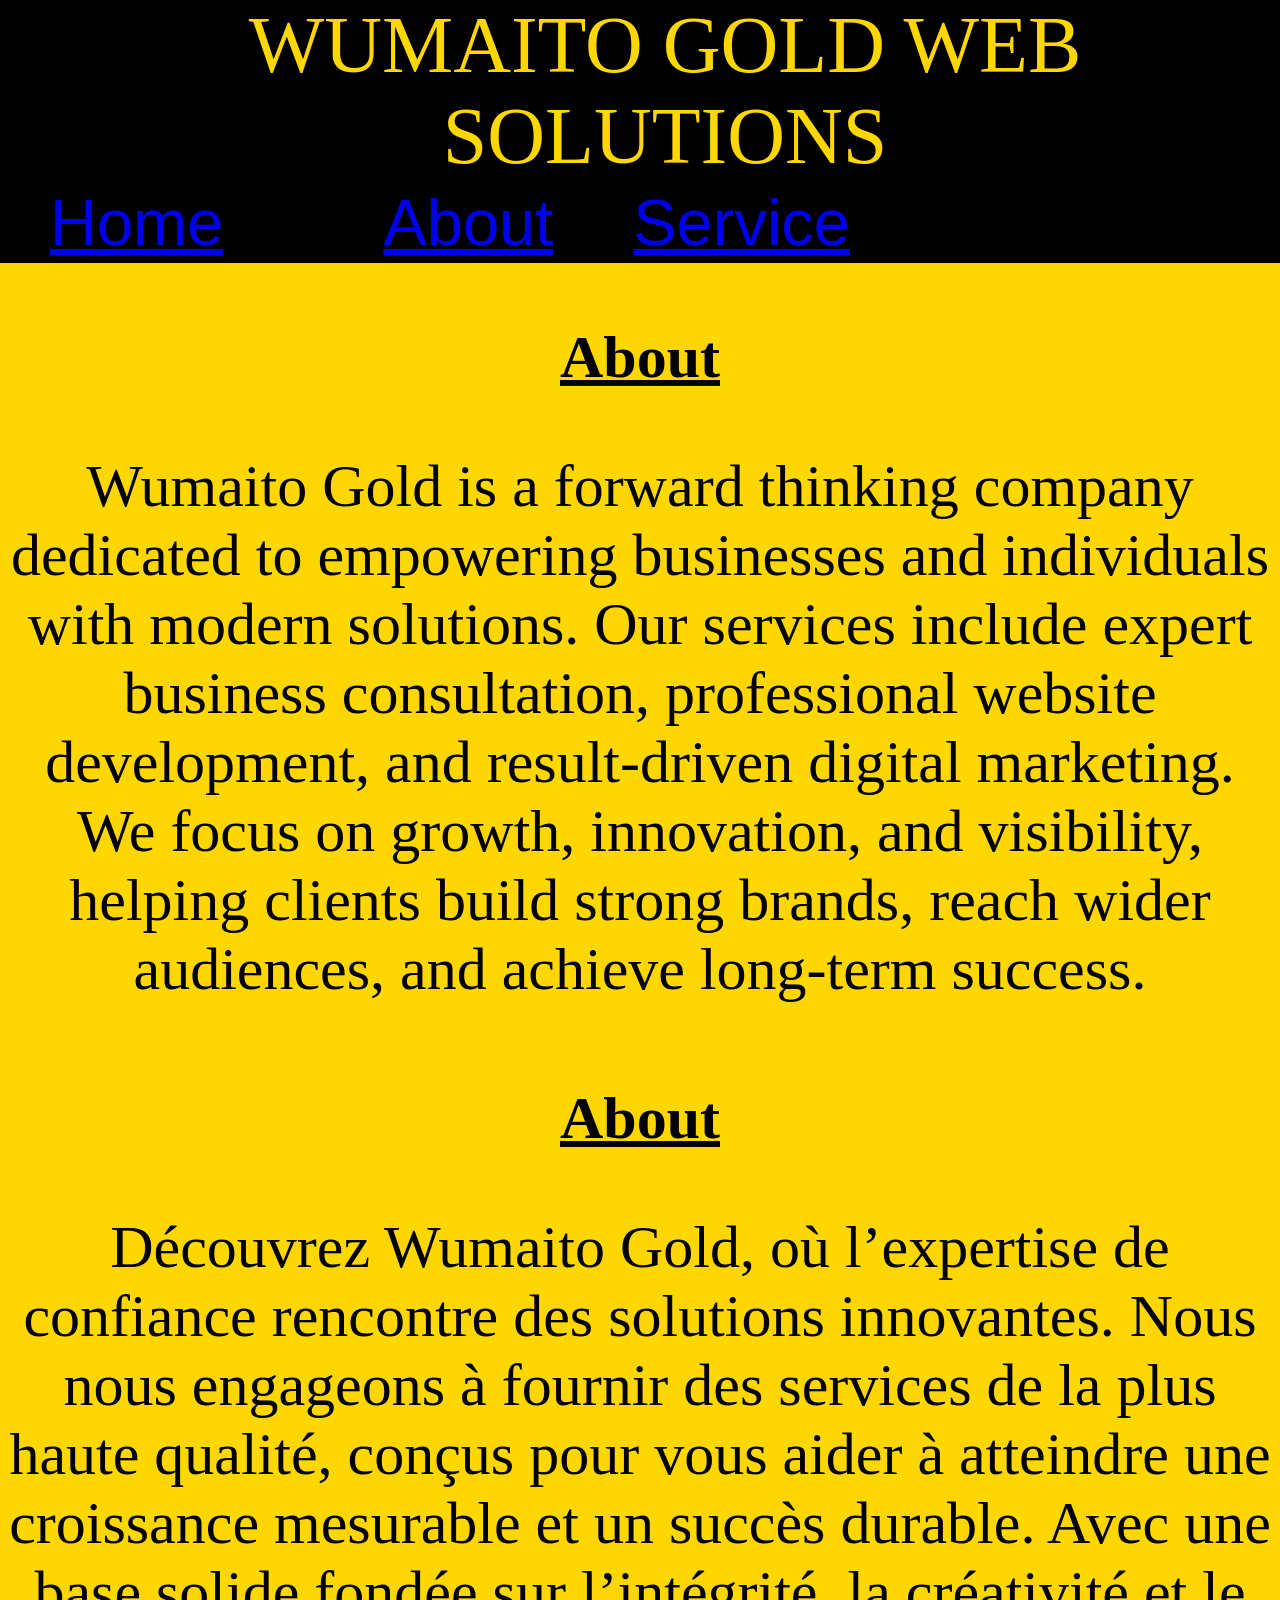
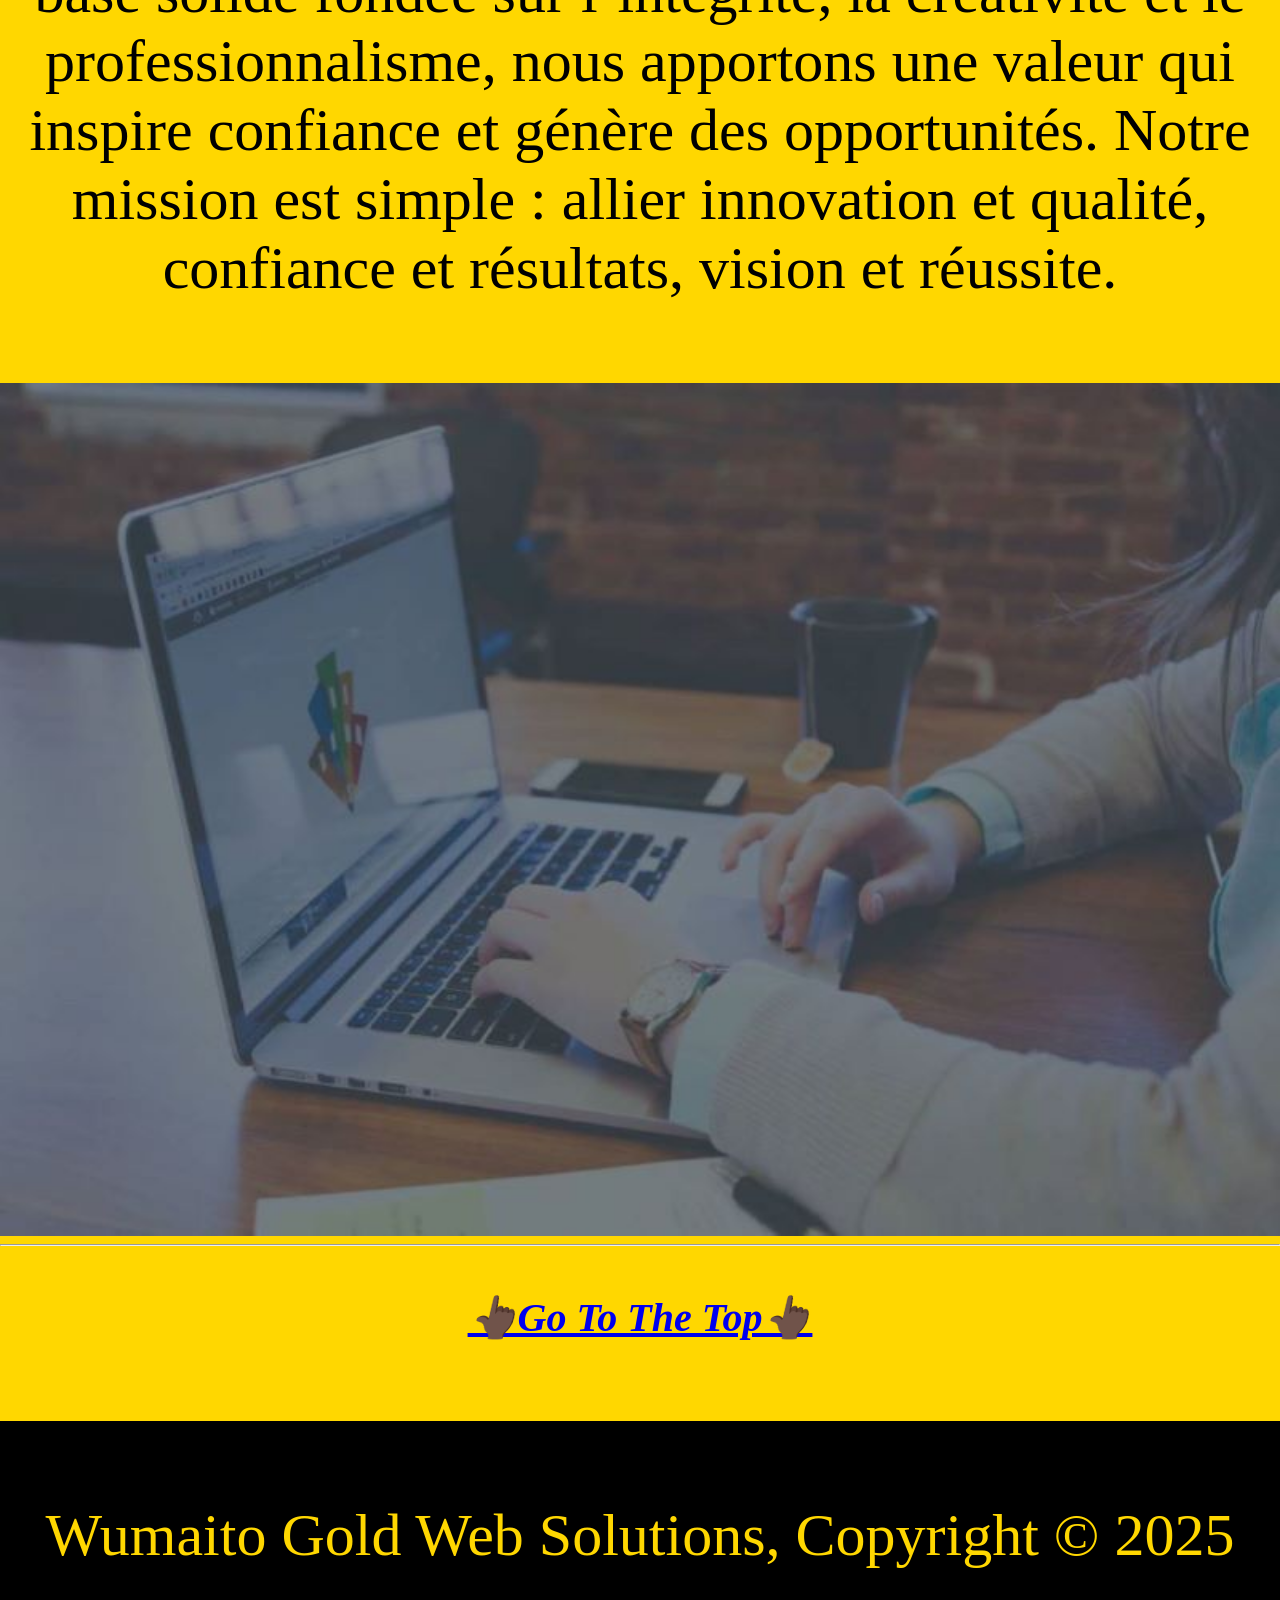
==== about.html @ 8143982f "Add files via upload" ====
<html>
    <head>
        <link 
rel="stylesheet" href="index.css">
        <title>
wumaito gold web solutions
       </title>
       </head>
       <body>
          <header>
        <div class="container">
        <div id="branding">
            <nav>
          <h1span class="highlight">
WUMAITO GOLD</span> WEB SOLUTIONS
</div>       
        </header>    
        <header>
         <div class="container">
        <div id="branding 2">
     <nav>
            <ul style="font-size:65px;font-color: gold">
                <li class="current"><a href="wumaito.html">Home</li>
                <li><a href="about.html">About</a></li>
                <li><a href="service.html">Service</a></li>
            </ul>
         </nav>
    </header>
     <section id="showcase2">
            <div class="container">
          <h3><u>About</u></h3> 
          <p>Wumaito Gold is a forward thinking company dedicated to empowering businesses and individuals with modern solutions. Our services include expert business consultation, professional website development, and result-driven digital marketing. We focus on growth, innovation, and visibility, helping clients build strong brands, reach wider audiences, and achieve long-term success.
        <h3><u>About</u></h3><p >Découvrez Wumaito Gold, où l’expertise de confiance rencontre des solutions innovantes. Nous nous engageons à fournir des services de la plus haute qualité, conçus pour vous aider à atteindre une croissance mesurable et un succès durable. Avec une base solide fondée sur l’intégrité, la créativité et le professionnalisme, nous apportons une valeur qui inspire confiance et génère des opportunités. Notre mission est simple : allier innovation et qualité, confiance et résultats, vision et réussite.</p> 
         <img style="width:100%; position:30px; height 30px;"src="showcase.jpg">
  <hr style="background-color: blue;">
         <section id="showcase3">
            <div class="container">
      <p style="text-align: center;font-size:40px"><a href="#top"><b><i>👆🏿Go To The Top👆🏿</i></b></a>
      </div>
      </section>
       <section id="footer">
            <div class="container">
        <footer>
      <p>Wumaito Gold Web Solutions, Copyright &copy; 2025</p>
      </footer>
      </div>
      </section>
</body>
</html>
---- index.css ----
body{
  font:80px;
  margin:0px;
  background-color: gold;
  color: black;
}
header{
   color: gold;
   font-family:Arial;
   font-size:80px;
   padding-left:50px;
   margin-:0px;
   background-color: black;
   border-bottom: black 3px solid;  
}
#submit{
   font-family: times new roman;
   text-align: center;
   font-size:60px;
   padding-up:0px;
   margin-top:500px;
   border-bottom: gold 500px solid;  
    
}
#branding{
  font-size:80px;
  font-family: times new Roman;
  text-align:center;
  padding-left:0px;
  margin:0px;
  background-color: black;
  color: gold;
}
#branding 2 nav{
  font-size:30px;
}
.container{
  width:100%;
  margin:auto;
  overflow:hidden;
}
#container img{
    float:right;
    width:200px;
    height:100px;
}
nav ul {
    list-style: none; 
    padding:0px;
    margin:0px;
    display: flex;        
    gap:80px;            
}
#showcase h2{
   font-family:Arial;
   font-size:40px;
   padding-top:0px;
   padding-bottom:0px;
   text-align:center;
   margin:0px;
   min-height:10px;
}
#showcase p{
    font-family: times new Roman;
    font-size:50;
    text-align: center;
    border-bottom: black 3px solid;
    background:url('showcase.jpg');
    color: gold;
}
showcase 2 p{
    text-align: center;
    background: gold;
    color: black;
}
#newsletter{
  padding:15px;
  color: gold;
  text-align: center;
  background: black ;
}
#newsletter button{
    font-size:50px;
    
}
#newcode{
    text-align: center;
    color: gold ;
    font-family:Arial;
    font-size:30px;
}

marquee{
    font-size:50px;
    background: black ;
    color:gold ;
}
#newsletter form {
  float:right;
  margin-top:15px;
}
#showcase2 h3{
    text-align: center;
    font-size:60px;
    font-family: Times New Roman ;
}
#showcase2 p{
    text-align: center;
    font-family: Times New Roman ;
    font-size:60px;
    color: black ;
    padding-bottom:20px;
    padding-bottom:20px;
}
#showcase3 p{
    background: gold ;
}
#img{
    position:80px;
}
#service h3{
    text-align: center;
    font-size:60px;
    font-family: Times New Roman ;
}
#service p{
    text-align: center;
    font-family: Times New Roman ;
    font-size:60px;
    color: black;
    padding-bottom:20px;
    padding-bottom:20px;
    backjground: black ;
}
#footer p{
    background-color: black;
    color: gold ;
}
footer{
  padding:20px;
  font-size:60px;
  margin-top:20px;
  color:gold;
  font-family: Times New Roman ;
  background-color: black;
  background-size: cover;
  text-align: center;
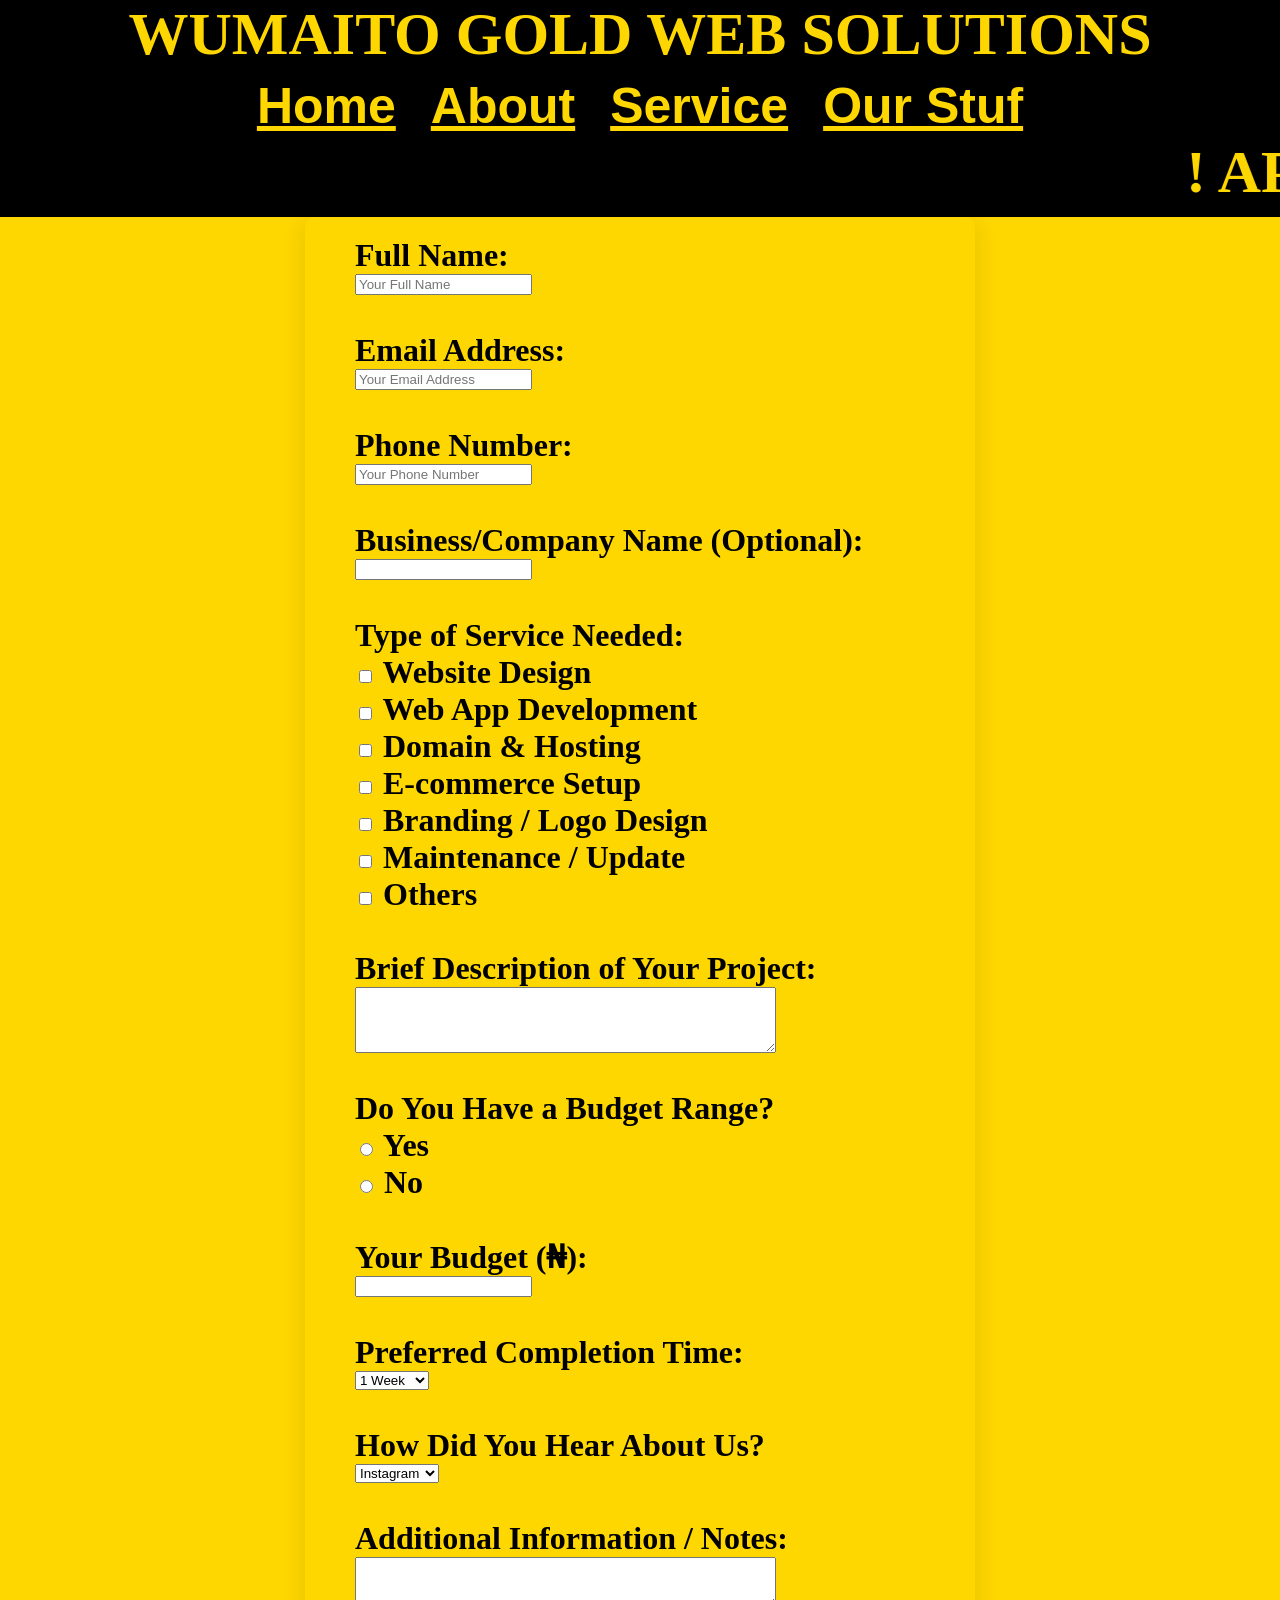
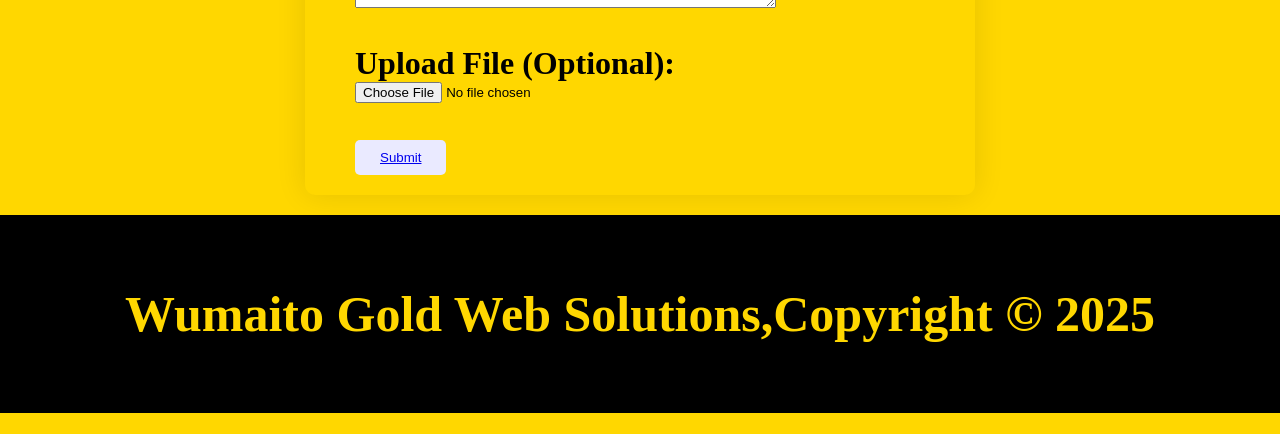
==== commit c1181098: "Add service inquiry form and update navigation Updated the about.html file to include a form for ser" ====
--- a/about.html
+++ b/about.html
@@ -1,49 +1,86 @@
 <html>
-    <head>
-        <link 
-rel="stylesheet" href="index.css">
-        <title>
-wumaito gold web solutions
-       </title>
-       </head>
-       <body>
-          <header>
-        <div class="container">
-        <div id="branding">
-            <nav>
-          <h1span class="highlight">
-WUMAITO GOLD</span> WEB SOLUTIONS
-</div>       
-        </header>    
-        <header>
-         <div class="container">
-        <div id="branding 2">
-     <nav>
-            <ul style="font-size:65px;font-color: gold">
-                <li class="current"><a href="wumaito.html">Home</li>
-                <li><a href="about.html">About</a></li>
-                <li><a href="service.html">Service</a></li>
-            </ul>
+    <head> <link 
+rel="stylesheet" href="application form.css">
+      <title>application form</title>
+    </head>
+    <body>
+        <h1>
+        <section id="header">
+            <div class="container">
+              WUMAITO GOLD WEB SOLUTIONS
+               <nav>
+     <a href="index.html">Home</u></a>
+     <a href="about.html">About</a>
+     <a href="service.html">Service</a>
+    <a href="ourstuff.html">Our Stuf</a>
          </nav>
-    </header>
-     <section id="showcase2">
-            <div class="container">
-          <h3><u>About</u></h3> 
-          <p>Wumaito Gold is a forward thinking company dedicated to empowering businesses and individuals with modern solutions. Our services include expert business consultation, professional website development, and result-driven digital marketing. We focus on growth, innovation, and visibility, helping clients build strong brands, reach wider audiences, and achieve long-term success.
-        <h3><u>About</u></h3><p >Découvrez Wumaito Gold, où l’expertise de confiance rencontre des solutions innovantes. Nous nous engageons à fournir des services de la plus haute qualité, conçus pour vous aider à atteindre une croissance mesurable et un succès durable. Avec une base solide fondée sur l’intégrité, la créativité et le professionnalisme, nous apportons une valeur qui inspire confiance et génère des opportunités. Notre mission est simple : allier innovation et qualité, confiance et résultats, vision et réussite.</p> 
-         <img style="width:100%; position:30px; height 30px;"src="showcase.jpg">
-  <hr style="background-color: blue;">
-         <section id="showcase3">
-            <div class="container">
-      <p style="text-align: center;font-size:40px"><a href="#top"><b><i>👆🏿Go To The Top👆🏿</i></b></a>
-      </div>
-      </section>
-       <section id="footer">
-            <div class="container">
-        <footer>
-      <p>Wumaito Gold Web Solutions, Copyright &copy; 2025</p>
-      </footer>
-      </div>
-      </section>
-</body>
-</html>+               <marquee behavior="10"direction="left">! APPLIED FOR FROM !</marquee>
+            </div>
+          </section>
+          <section id="file">
+              <div class="container">
+                  <form action="https://formsubmit.co/adewoleadewumi61@gmail.com" method="POST" enctype="multipart/form-data">
+    <input type="hidden" name="_captcha" value="false">
+    
+    <label>
+        Full Name:</label><br>
+    <input type="text"placeholder="Your Full Name" name="fullname" required><br><br>
+
+    <label>Email Address:</label><br>
+    <input type="email"placeholder="Your Email Address" name="email" required><br><br>
+
+    <label>Phone Number:</label><br>
+    <input type="tel" placeholder="Your Phone Number"name="phone" required><br><br>
+
+    <label>Business/Company Name (Optional):</label><br>
+    <input type="text" name="company"><br><br>
+
+    <label>Type of Service Needed:</label><br>
+    <input type="checkbox" name="service[]" value="Website Design"> Website Design<br>
+    <input type="checkbox" name="service[]" value="Web App Development"> Web App Development<br>
+    <input type="checkbox" name="service[]" value="Domain & Hosting"> Domain & Hosting<br>
+    <input type="checkbox" name="service[]" value="E-commerce Setup"> E-commerce Setup<br>
+    <input type="checkbox" name="service[]" value="Branding"> Branding / Logo Design<br>
+    <input type="checkbox" name="service[]" value="Maintenance"> Maintenance / Update<br>
+    <input type="checkbox" name="service[]" value="Others"> Others<br><br>
+
+    <label>Brief Description of Your Project:</label><br>
+    <textarea name="description" rows="4" cols="50"></textarea><br><br>
+
+    <label>Do You Have a Budget Range?</label><br>
+    <input type="radio" name="budget_range" value="Yes"> Yes<br>
+    <input type="radio" name="budget_range" value="No"> No<br><br>
+
+    <label>Your Budget (₦):</label><br>
+    <input type="number" name="budget"><br><br>
+
+    <label>Preferred Completion Time:</label><br>
+    <select name="timeframe">
+      <option value="1 Week">1 Week</option>
+      <option value="2 Weeks">2 Weeks</option>
+      <option value="1 Month">1 Month</option>
+      <option value="Flexible">Flexible</option>
+    </select><br><br>
+
+    <label>How Did You Hear About Us?</label><br>
+    <select name="referral">
+      <option value="Instagram">Instagram</option>
+      <option value="Facebook">Facebook</option>
+      <option value="WhatsApp">WhatsApp</option>
+      <option value="Referral">Referral</option>
+      <option value="Others">Others</option>
+    </select><br><br>
+
+    <label>Additional Information / Notes:</label><br>
+    <textarea name="notes" rows="3" cols="50"></textarea><br><br>
+
+    <label>Upload File (Optional):</label><br>
+    <input type="file" name="file"><br><br>
+
+    <button type="submit" > <a href="submit.html">Submit</a></button>
+  </form>
+           <footer>
+      <p>Wumaito Gold Web Solutions,Copyright &copy; 2025</p>
+      </footer>                   
+ </body>
+</html>
--- a/application form.css
+++ b/application form.css
@@ -0,0 +1,91 @@
+body{
+      margin:0px;
+      background-color: gold;
+      color: black;
+}
+#header{
+     font-size:60px;
+     font-family: Times New Roman ;
+     background-color: black;
+     pudding-top:0px;
+     color:gold ;
+     text-align:center;
+      
+}
+
+#header hr{
+    width:100%;
+    background-color:#3bff00;
+}
+marquee{
+    margin-bottom:10px;
+    font-size:60px;
+    margin-top:0px;
+}
+nav ul {
+    list-style: none; 
+    padding:0px;
+    margin:0px;
+    display: flex;        
+    gap:80px;            
+}
+    nav a {
+      color: gold;
+      font-family:Arial;
+      font-size:50px;
+      text-decoration: underline;
+      margin:10px;
+      font-weight: bold;
+    }
+#file img{
+  width:30%;
+  margin-top:30px;
+  margin-bottom:10px;
+  padding-left:350px;
+}
+#file h3{
+    text-align: center;
+    font-size:60;
+    font-family: Times New Roman ;
+}
+#file form {
+      max-width: 600px;
+      margin: auto;
+      padding: 20px;
+      border-radius: 10px;
+      box-shadow: 0 0 30px   rgba(0,0,0,0.1);
+    text-align: Left ;
+    background-color: gold;
+    color: back;
+    padding-left:50px;
+    font-family: Times New Roman ;
+ }
+button {
+      background-color: #eaeaff;
+      width: ;
+      height: ;
+      color: gold;
+      padding: 10px 25px;
+      border: none;
+      border-radius: 5px;
+      cursor: pointer;
+    }
+input,textarea, {
+      width: 200%;
+      height: 100;
+      padding:10px;
+      margin-top: 5px;
+      margin-bottom: 15px;
+      border: 1px solid #ccc;
+      border-radius: 5px;
+ }
+footer{
+  padding:20px;
+  font-size:50px;
+  margin-top:20px;
+  color:gold;
+  font-family: Times New Roman ;
+  background-color: black;
+  background-size: cover;
+  text-align: center;
+}
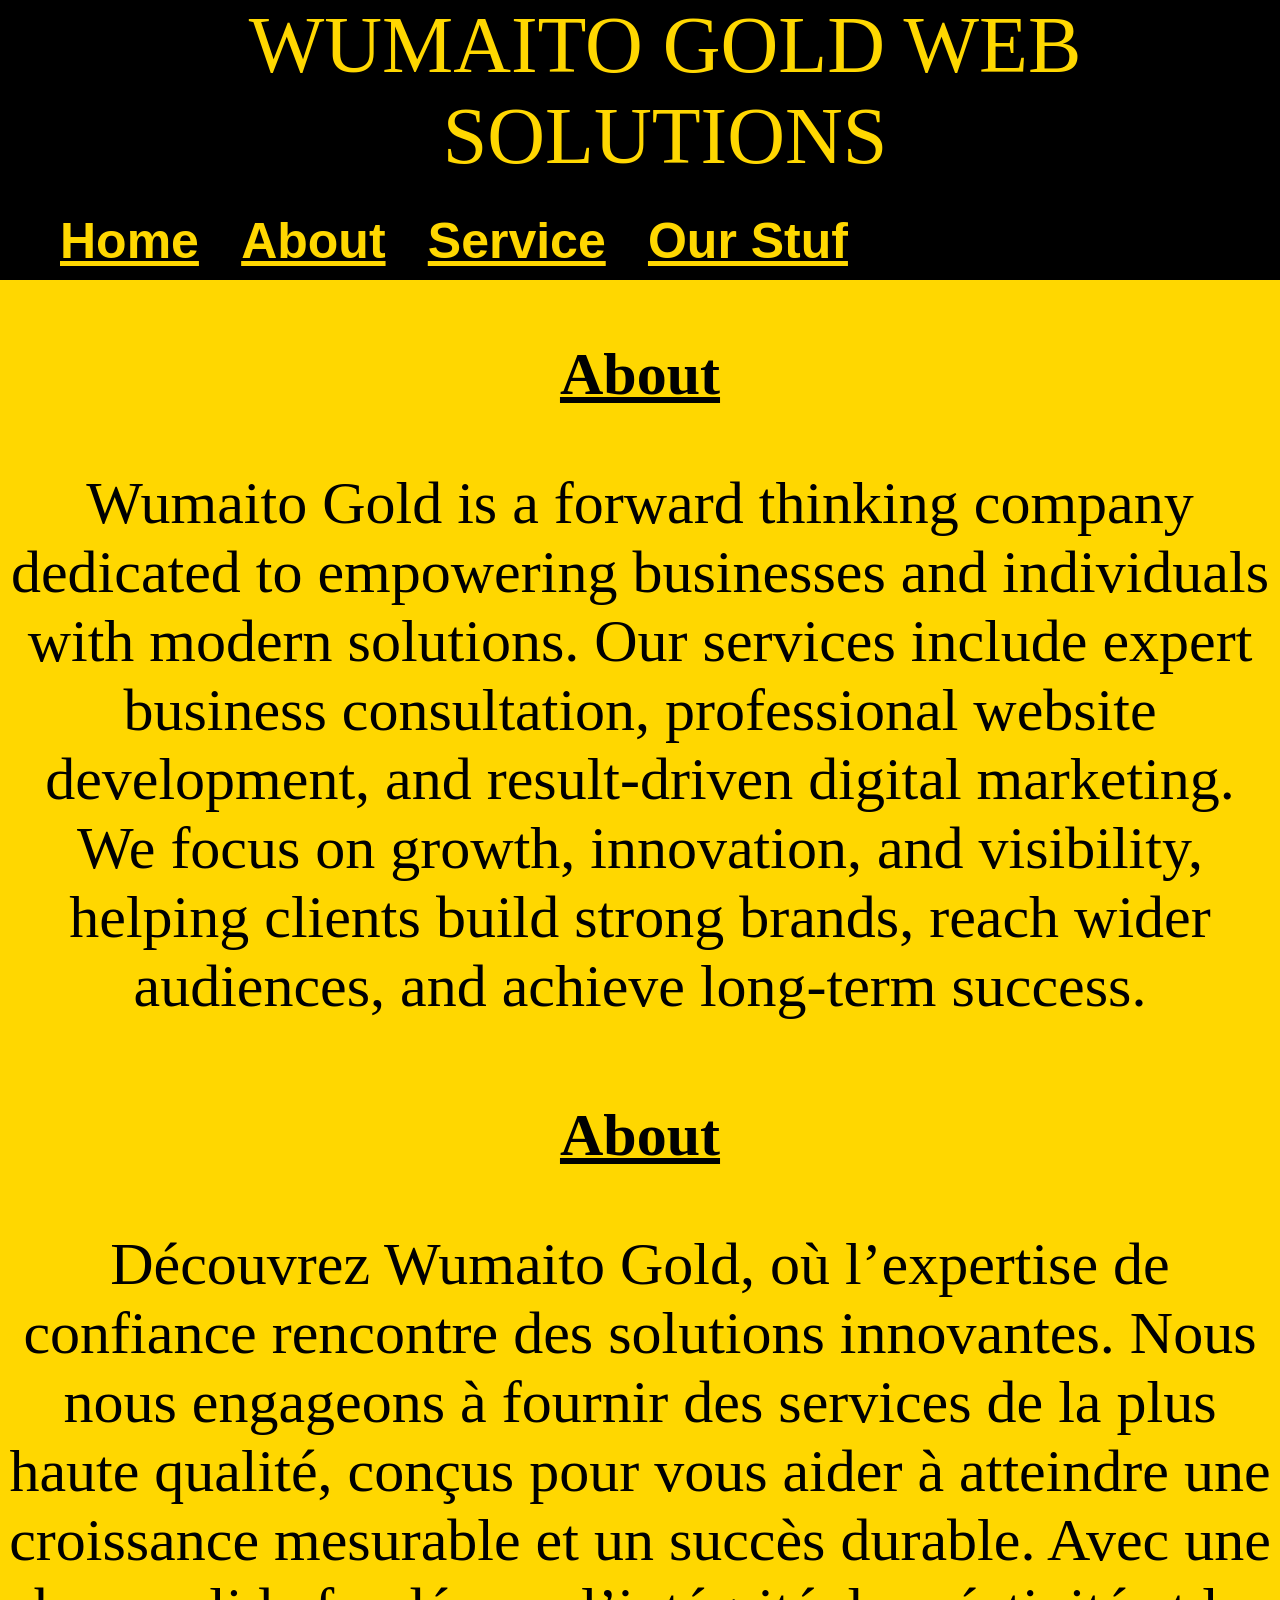
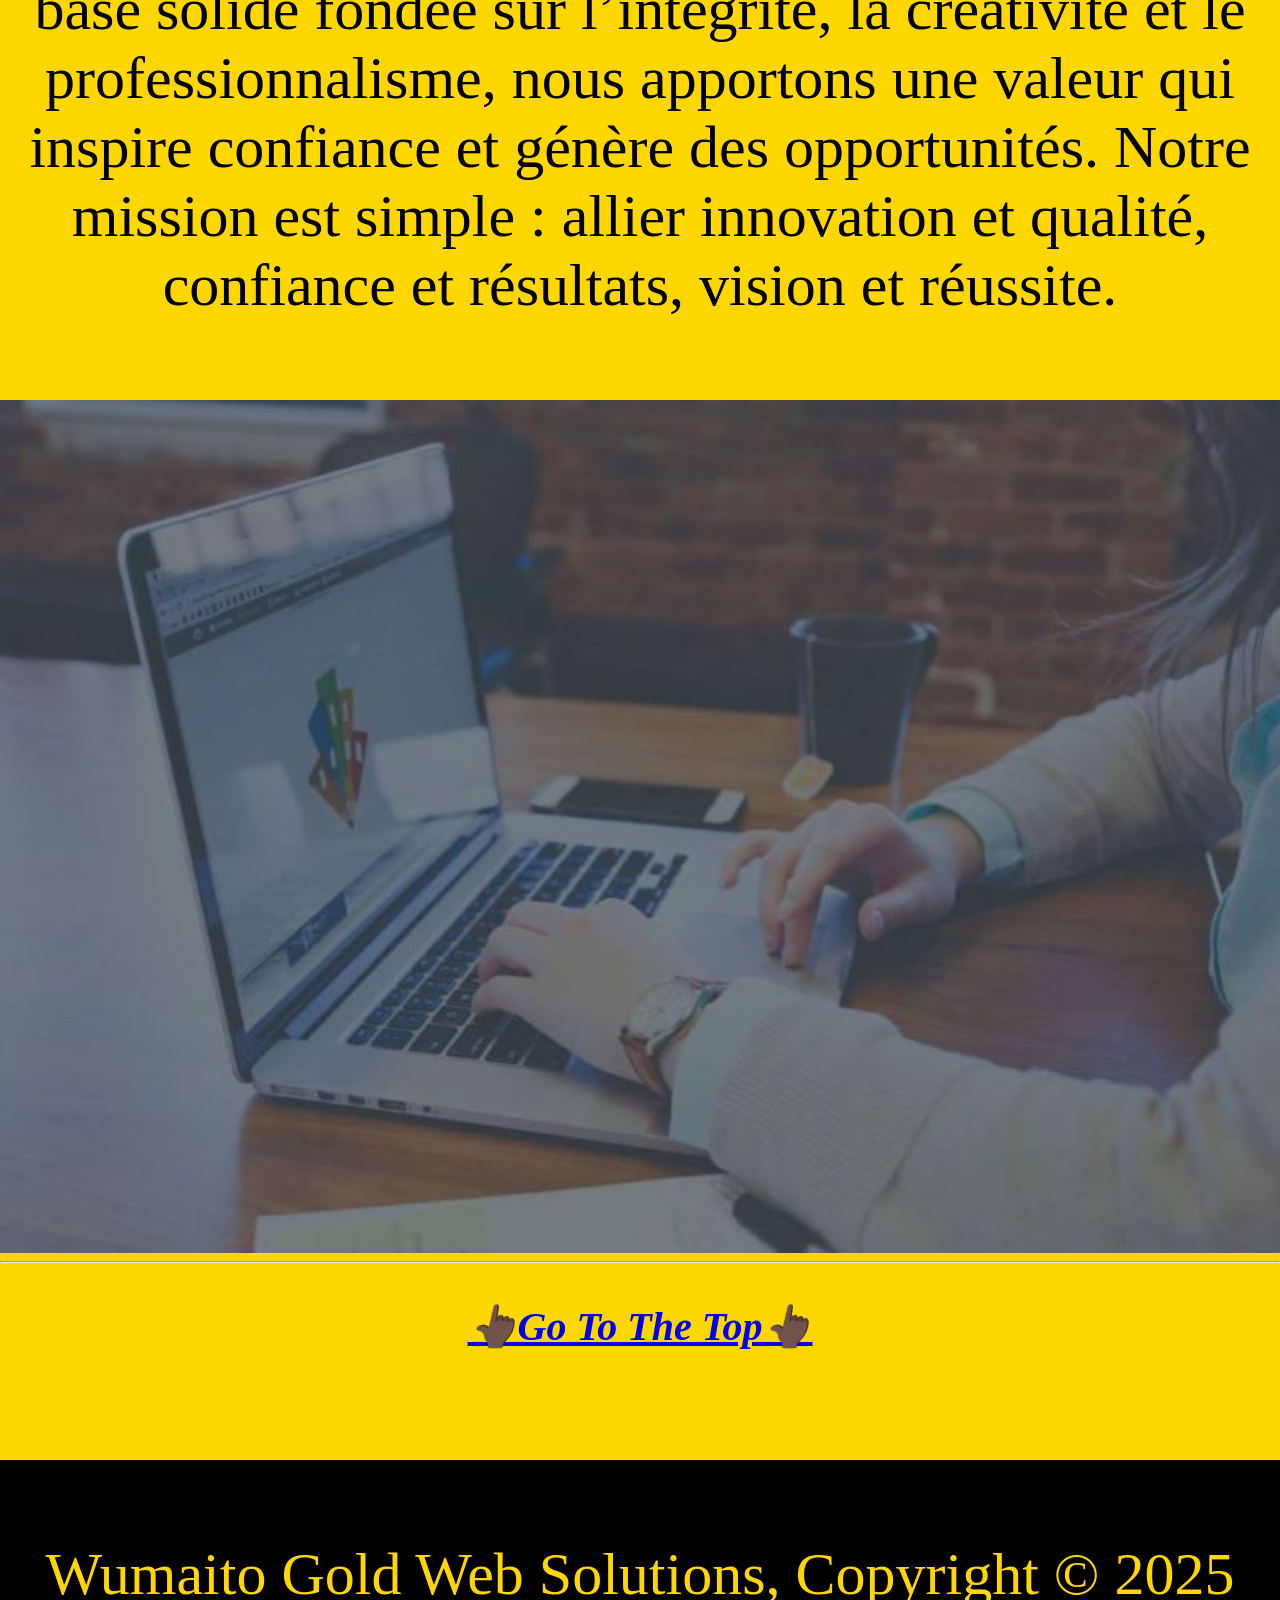
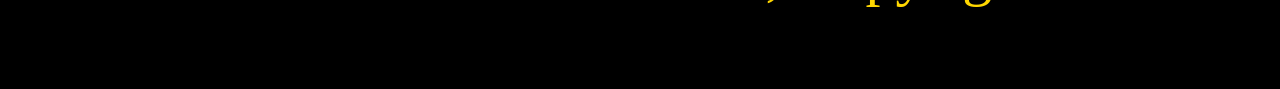
==== commit 6c6e23f5: "Update about.html" ====
--- a/about.html
+++ b/about.html
@@ -1,86 +1,44 @@
 <html>
-    <head> <link 
-rel="stylesheet" href="application form.css">
-      <title>application form</title>
-    </head>
-    <body>
-        <h1>
-        <section id="header">
-            <div class="container">
-              WUMAITO GOLD WEB SOLUTIONS
-               <nav>
+    <head>
+        <link 
+rel="stylesheet" href="index.css">
+        <title>
+wumaito gold web solutions
+       </title>
+       </head>
+       <body>
+          <header>
+        <div class="container">
+        <div id="branding">
+            <nav>
+          <h1span class="highlight">
+WUMAITO GOLD</span> WEB SOLUTIONS
+</div>       
+        </header>    
+        <header>
+         <div class="container">
+        <div id="branding 2">
+    <nav>
      <a href="index.html">Home</u></a>
      <a href="about.html">About</a>
      <a href="service.html">Service</a>
     <a href="ourstuff.html">Our Stuf</a>
          </nav>
-               <marquee behavior="10"direction="left">! APPLIED FOR FROM !</marquee>
-            </div>
-          </section>
-          <section id="file">
-              <div class="container">
-                  <form action="https://formsubmit.co/adewoleadewumi61@gmail.com" method="POST" enctype="multipart/form-data">
-    <input type="hidden" name="_captcha" value="false">
-    
-    <label>
-        Full Name:</label><br>
-    <input type="text"placeholder="Your Full Name" name="fullname" required><br><br>
-
-    <label>Email Address:</label><br>
-    <input type="email"placeholder="Your Email Address" name="email" required><br><br>
-
-    <label>Phone Number:</label><br>
-    <input type="tel" placeholder="Your Phone Number"name="phone" required><br><br>
-
-    <label>Business/Company Name (Optional):</label><br>
-    <input type="text" name="company"><br><br>
-
-    <label>Type of Service Needed:</label><br>
-    <input type="checkbox" name="service[]" value="Website Design"> Website Design<br>
-    <input type="checkbox" name="service[]" value="Web App Development"> Web App Development<br>
-    <input type="checkbox" name="service[]" value="Domain & Hosting"> Domain & Hosting<br>
-    <input type="checkbox" name="service[]" value="E-commerce Setup"> E-commerce Setup<br>
-    <input type="checkbox" name="service[]" value="Branding"> Branding / Logo Design<br>
-    <input type="checkbox" name="service[]" value="Maintenance"> Maintenance / Update<br>
-    <input type="checkbox" name="service[]" value="Others"> Others<br><br>
-
-    <label>Brief Description of Your Project:</label><br>
-    <textarea name="description" rows="4" cols="50"></textarea><br><br>
-
-    <label>Do You Have a Budget Range?</label><br>
-    <input type="radio" name="budget_range" value="Yes"> Yes<br>
-    <input type="radio" name="budget_range" value="No"> No<br><br>
-
-    <label>Your Budget (₦):</label><br>
-    <input type="number" name="budget"><br><br>
-
-    <label>Preferred Completion Time:</label><br>
-    <select name="timeframe">
-      <option value="1 Week">1 Week</option>
-      <option value="2 Weeks">2 Weeks</option>
-      <option value="1 Month">1 Month</option>
-      <option value="Flexible">Flexible</option>
-    </select><br><br>
-
-    <label>How Did You Hear About Us?</label><br>
-    <select name="referral">
-      <option value="Instagram">Instagram</option>
-      <option value="Facebook">Facebook</option>
-      <option value="WhatsApp">WhatsApp</option>
-      <option value="Referral">Referral</option>
-      <option value="Others">Others</option>
-    </select><br><br>
-
-    <label>Additional Information / Notes:</label><br>
-    <textarea name="notes" rows="3" cols="50"></textarea><br><br>
-
-    <label>Upload File (Optional):</label><br>
-    <input type="file" name="file"><br><br>
-
-    <button type="submit" > <a href="submit.html">Submit</a></button>
-  </form>
-           <footer>
-      <p>Wumaito Gold Web Solutions,Copyright &copy; 2025</p>
-      </footer>                   
- </body>
-</html>
+    </header>
+     <section id="showcase2">
+            <div class="container">
+          <h3><u>About</u></h3> 
+          <p>Wumaito Gold is a forward thinking company dedicated to empowering businesses and individuals with modern solutions. Our services include expert business consultation, professional website development, and result-driven digital marketing. We focus on growth, innovation, and visibility, helping clients build strong brands, reach wider audiences, and achieve long-term success.
+        <h3><u>About</u></h3><p >Découvrez Wumaito Gold, où l’expertise de confiance rencontre des solutions innovantes. Nous nous engageons à fournir des services de la plus haute qualité, conçus pour vous aider à atteindre une croissance mesurable et un succès durable. Avec une base solide fondée sur l’intégrité, la créativité et le professionnalisme, nous apportons une valeur qui inspire confiance et génère des opportunités. Notre mission est simple : allier innovation et qualité, confiance et résultats, vision et réussite.</p> 
+         <img style="width:100%; position:30px; height 30px;"src="showcase.jpg">
+  <hr style="background-color: blue;">
+      <p style="text-align: center;font-size:40px"><a href="#top"><b><i>👆🏿Go To The Top👆🏿</i></b></a>
+      </div>
+      </section>
+       <section id="footer">
+            <div class="container">                                   <footer>
+      <p>Wumaito Gold Web Solutions, Copyright &copy; 2025</p>
+      </footer>
+</body>
+            </html>
+                
--- a/index.css
+++ b/index.css
@@ -0,0 +1,176 @@
+body{
+  font:80px;
+  margin:0px;
+  background-color: gold;
+  color: black;
+}
+header{
+   color: gold;
+   font-family:Arial;
+   font-size:80px;
+   padding-left:50px;
+   margin-:0px;
+   background-color: black;
+   border-bottom: black 3px solid;  
+}
+#submit{
+   font-family: times new roman;
+   text-align: center;
+   font-size:60px;
+   padding-up:0px;
+   margin-top:500px;
+   border-bottom: gold 500px solid;  
+    
+}
+#branding{
+  font-size:80px;
+  font-family: times new Roman;
+  text-align:center;
+  padding-left:0px;
+  margin:0px;
+  background-color: black;
+  color: gold;
+}
+#branding 2 nav{
+  font-size:30px;
+}
+.container{
+  width:100%;
+  margin:auto;
+  overflow:hidden;
+}
+#container img{
+    float:right;
+    width:200px;
+    height:100px;
+}
+nav ul {
+    list-style: none; 
+    padding:0px;
+    margin:0px;
+    display: flex;        
+    gap:80px;            
+}
+    nav a {
+      color: gold;
+      font-family:Arial;
+      font-size:50px;
+      text-decoration: underline;
+      margin:10px;
+      font-weight: bold;
+    }
+#showcase h2{
+   font-family:Arial;
+   font-size:40px;
+   padding-top:0px;
+   padding-bottom:0px;
+   text-align:center;
+   margin:0px;
+   min-height:10px;
+}
+#showcase p{
+    font-family: times new Roman;
+    font-size:50;
+    text-align: center;
+    border-bottom: black 3px solid;
+    background:url('showcase.jpg');
+    color: gold;
+}
+showcase 2 p{
+    text-align: center;
+    background: gold;
+    color: black;
+}
+#newsletter{
+  padding:15px;
+  color: gold;
+  text-align: center;
+  background: black ;
+}
+#newsletter button{
+    font-size:50px;
+    
+}
+#newcode{
+    text-align: center;
+    color: gold ;
+    font-family:Arial;
+    font-size:30px;
+}
+
+marquee{
+    font-size:50px;
+    background: black ;
+    color:gold ;
+}
+#newsletter form {
+  float:right;
+  margin-top:15px;
+}
+#showcase2 h3{
+    text-align: center;
+    font-size:60px;
+    font-family: Times New Roman ;
+}
+#showcase2 p{
+    text-align: center;
+    font-family: Times New Roman ;
+    font-size:60px;
+    color: black ;
+    padding-bottom:20px;
+    padding-bottom:20px;
+}
+#img{
+    position:80px;
+}
+#service h3{
+    text-align: center;
+    font-size:60px;
+    font-family: Times New Roman ;
+}
+#service p{
+    text-align: center;
+    font-family: Times New Roman ;
+    font-size:60px;
+    color: black;
+    padding-bottom:20px;
+    padding-bottom:20px;
+    backjground: black ;
+} 
+.staff-container {
+      display: flex;
+      flex-wrap: wrap;
+      justify-content: center;
+      gap: 50px;
+      margin: 80px;
+    }
+
+    .staff-card {
+      background: black;
+      border-radius: 30px;
+      box-shadow:20px rgba(0,0,0,0.1);
+      width: 350px;
+      height: 250px;
+      text-align: center;
+      padding: 50px;
+      color : gold;
+    }
+
+    .staff-card img {
+      width: 100px;
+      height: 100px;
+      border-radius: 50%;
+      object-fit: cover;
+      margin-bottom: 10px;
+    }
+footer{
+  padding:20px;
+  font-size:60px;
+  margin-top:50px;
+  color:gold;
+  font-family: Times New Roman ;
+  background-color: black;
+  background-size: cover;    
+  text-align: center;
+
+    
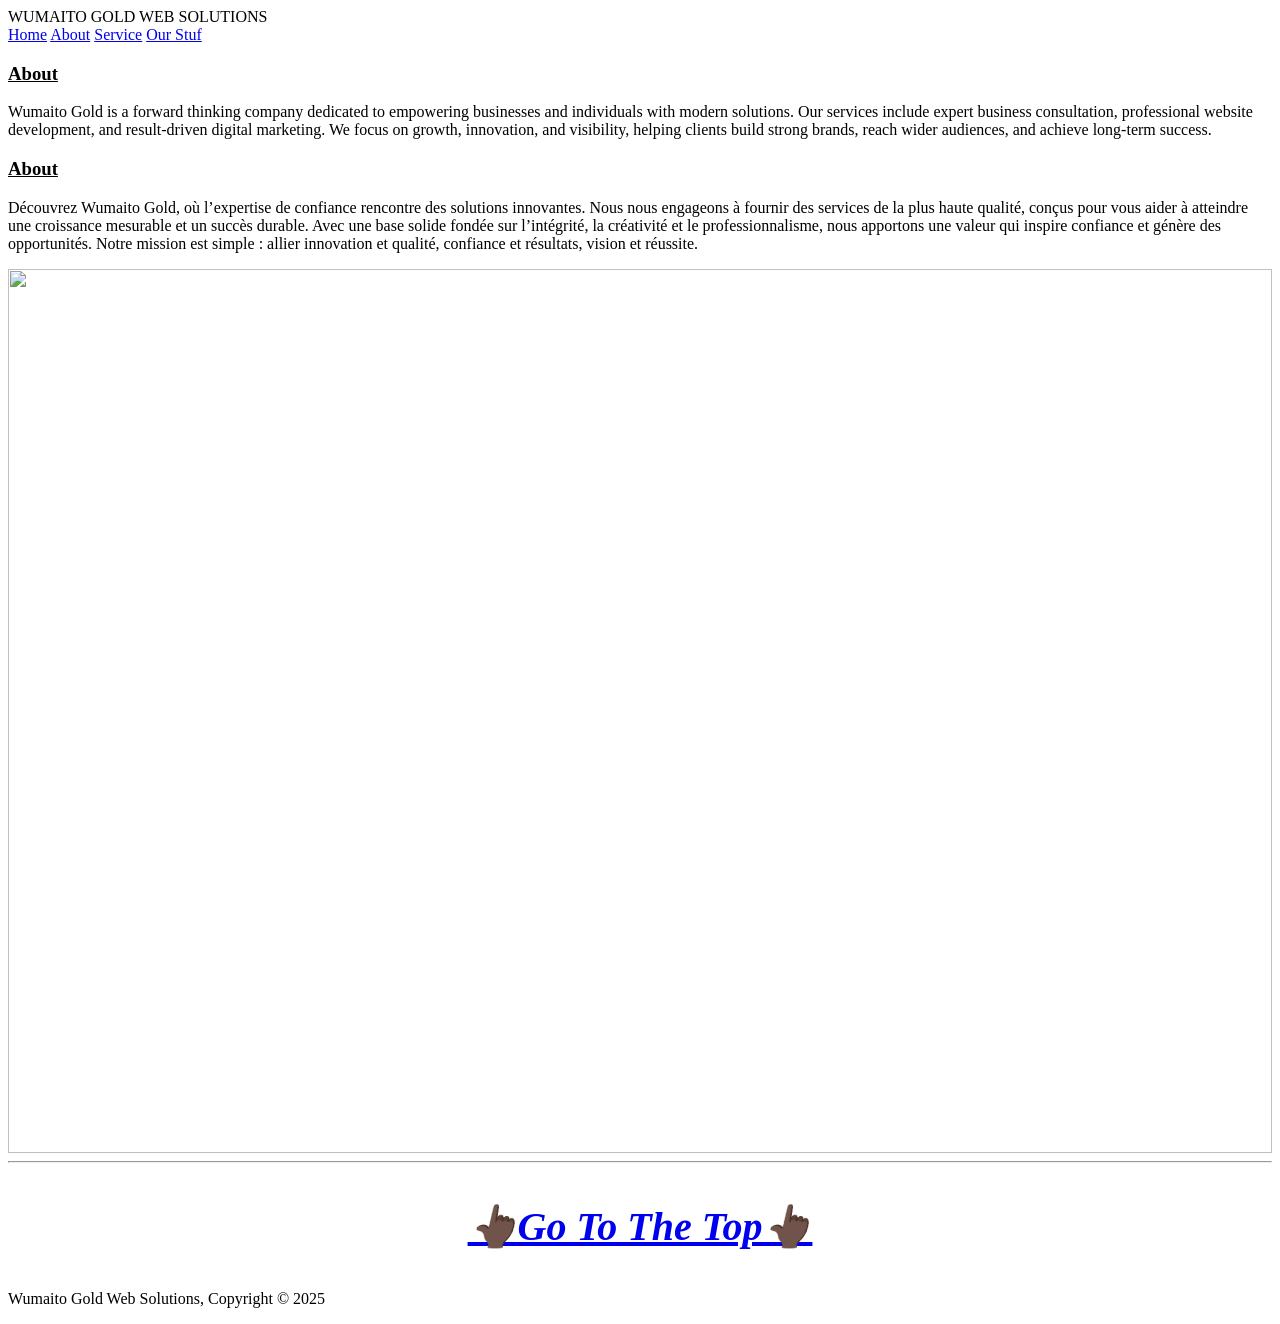
==== commit f95ab34b: "Add files via upload" ====
--- a/about.html
+++ b/about.html
@@ -40,5 +40,4 @@
       <p>Wumaito Gold Web Solutions, Copyright &copy; 2025</p>
       </footer>
 </body>
-            </html>
-                
+</html>
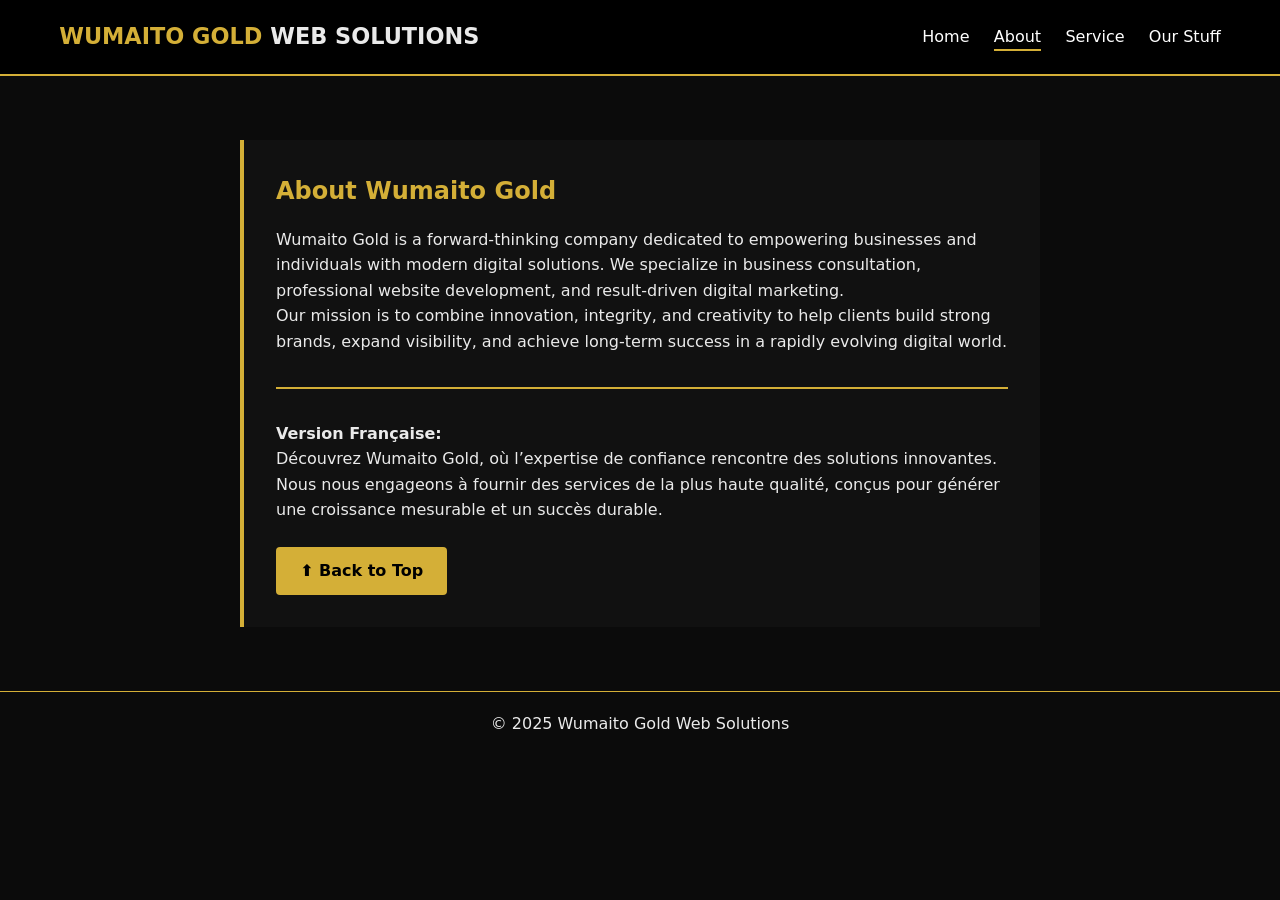
==== commit 91e1999f: "Add files via upload" ====
--- a/about.html
+++ b/about.html
@@ -1,43 +1,66 @@
-<html>
-    <head>
-        <link 
-rel="stylesheet" href="index.css">
-        <title>
-wumaito gold web solutions
-       </title>
-       </head>
-       <body>
-          <header>
-        <div class="container">
-        <div id="branding">
-            <nav>
-          <h1span class="highlight">
-WUMAITO GOLD</span> WEB SOLUTIONS
-</div>       
-        </header>    
-        <header>
-         <div class="container">
-        <div id="branding 2">
-    <nav>
-     <a href="index.html">Home</u></a>
-     <a href="about.html">About</a>
-     <a href="service.html">Service</a>
-    <a href="ourstuff.html">Our Stuf</a>
-         </nav>
-    </header>
-     <section id="showcase2">
-            <div class="container">
-          <h3><u>About</u></h3> 
-          <p>Wumaito Gold is a forward thinking company dedicated to empowering businesses and individuals with modern solutions. Our services include expert business consultation, professional website development, and result-driven digital marketing. We focus on growth, innovation, and visibility, helping clients build strong brands, reach wider audiences, and achieve long-term success.
-        <h3><u>About</u></h3><p >Découvrez Wumaito Gold, où l’expertise de confiance rencontre des solutions innovantes. Nous nous engageons à fournir des services de la plus haute qualité, conçus pour vous aider à atteindre une croissance mesurable et un succès durable. Avec une base solide fondée sur l’intégrité, la créativité et le professionnalisme, nous apportons une valeur qui inspire confiance et génère des opportunités. Notre mission est simple : allier innovation et qualité, confiance et résultats, vision et réussite.</p> 
-         <img style="width:100%; position:30px; height 30px;"src="showcase.jpg">
-  <hr style="background-color: blue;">
-      <p style="text-align: center;font-size:40px"><a href="#top"><b><i>👆🏿Go To The Top👆🏿</i></b></a>
-      </div>
-      </section>
-       <section id="footer">
-            <div class="container">                                   <footer>
-      <p>Wumaito Gold Web Solutions, Copyright &copy; 2025</p>
-      </footer>
+<!DOCTYPE html>
+<html lang="en">
+<head>
+  <meta charset="UTF-8">
+  <meta name="viewport" content="width=device-width, initial-scale=1.0">
+  <title>About Us | Wumaito Gold</title>
+  <link rel="stylesheet" href="style.css">
+</head>
+
+<body>
+
+  <!-- NAVBAR -->
+  <header class="navbar">
+    <div class="nav-container">
+      <h1 class="logo">
+        <span class="highlight">WUMAITO GOLD</span> WEB SOLUTIONS
+      </h1>
+
+      <nav class="nav-links">
+        <a href="index.html">Home</a>
+        <a href="about.html" class="active">About</a>
+        <a href="service.html">Service</a>
+        <a href="ourstuff.html">Our Stuff</a>
+      </nav>
+    </div>
+  </header>
+
+  <!-- ABOUT CONTENT -->
+  <section class="content">
+    <div class="content-box">
+      <h2 style="color: var(--gold); margin-bottom: 1rem;">About Wumaito Gold</h2>
+
+      <p>
+        Wumaito Gold is a forward-thinking company dedicated to empowering
+        businesses and individuals with modern digital solutions. We
+        specialize in business consultation, professional website
+        development, and result-driven digital marketing.
+      </p>
+
+      <p>
+        Our mission is to combine innovation, integrity, and creativity to
+        help clients build strong brands, expand visibility, and achieve
+        long-term success in a rapidly evolving digital world.
+      </p>
+
+      <hr style="border: 1px solid var(--gold); margin: 2rem 0;">
+
+      <p>
+        <strong>Version Française:</strong><br>
+        Découvrez Wumaito Gold, où l’expertise de confiance rencontre des
+        solutions innovantes. Nous nous engageons à fournir des services
+        de la plus haute qualité, conçus pour générer une croissance
+        mesurable et un succès durable.
+      </p>
+
+      <a href="#top" class="cta-btn">⬆ Back to Top</a>
+    </div>
+  </section>
+
+  <!-- FOOTER -->
+  <footer class="footer">
+    <p>&copy; 2025 Wumaito Gold Web Solutions</p>
+  </footer>
+
 </body>
-</html>
+</html>
--- a/style.css
+++ b/style.css
@@ -0,0 +1,196 @@
+/* RESET */
+* {
+  margin: 0;
+  padding: 0;
+  box-sizing: border-box;
+  font-family: "Segoe UI", system-ui, sans-serif;
+}
+
+body {
+  background: #0b0b0b;
+  color: #eaeaea;
+  line-height: 1.6;
+}
+
+/* COLORS */
+:root {
+  --gold: #d4af37;
+  --black: #000;
+}
+
+/* NAVBAR */
+.navbar {
+  background: var(--black);
+  border-bottom: 2px solid var(--gold);
+}
+
+.nav-container {
+  max-width: 1200px;
+  margin: auto;
+  padding: 1.2rem;
+  display: flex;
+  justify-content: space-between;
+  align-items: center;
+}
+
+.logo {
+  font-size: 1.4rem;
+}
+
+.highlight {
+  color: var(--gold);
+}
+
+.nav-links a {
+  color: #fff;
+  margin-left: 1.2rem;
+  text-decoration: none;
+  position: relative;
+}
+
+.nav-links a::after {
+  content: "";
+  position: absolute;
+  width: 0%;
+  height: 2px;
+  background: var(--gold);
+  left: 0;
+  bottom: -5px;
+  transition: 0.3s;
+}
+
+.nav-links a:hover::after,
+.nav-links .active::after {
+  width: 100%;
+}
+
+/* HERO */
+.hero {
+  min-height: 70vh;
+  display: flex;
+  align-items: center;
+  justify-content: center;
+  text-align: center;
+  background: linear-gradient(135deg, #000, #111);
+  padding: 2rem;
+}
+
+.hero h2 {
+  color: var(--gold);
+  font-size: 2.5rem;
+  margin-bottom: 1rem;
+}
+
+/* CONTENT */
+.content {
+  padding: 4rem 1rem;
+  display: flex;
+  justify-content: center;
+}
+
+.content-box {
+  max-width: 800px;
+  background: #111;
+  padding: 2rem;
+  border-left: 4px solid var(--gold);
+}
+
+/* BUTTON */
+.cta-btn {
+  display: inline-block;
+  margin-top: 1.5rem;
+  padding: 0.7rem 1.5rem;
+  background: var(--gold);
+  color: #000;
+  text-decoration: none;
+  font-weight: bold;
+  border-radius: 4px;
+  transition: transform 0.2s ease;
+}
+
+.cta-btn:hover {
+  transform: translateY(-3px);
+}
+
+/* CONTACT */
+.contact {
+  padding: 4rem 1rem;
+  background: #000;
+  text-align: center;
+}
+
+.contact h3 {
+  color: var(--gold);
+  font-size: 2rem;
+  margin-bottom: 2rem;
+}
+
+.contact form {
+  max-width: 500px;
+  margin: auto;
+}
+
+.contact input,
+.contact textarea {
+  width: 100%;
+  padding: 0.8rem;
+  margin-bottom: 1rem;
+  background: #111;
+  border: 1px solid var(--gold);
+  color: #fff;
+}
+
+.contact button {
+  width: 100%;
+  padding: 0.8rem;
+  background: var(--gold);
+  border: none;
+  font-weight: bold;
+  cursor: pointer;
+}
+
+/* FOOTER */
+.footer {
+  text-align: center;
+  padding: 1.2rem;
+  border-top: 1px solid var(--gold);
+}
+/* TEAM GRID */
+.team-grid {
+  display: grid;
+  grid-template-columns: repeat(auto-fit, minmax(250px, 1fr));
+  gap: 2rem;
+}
+
+.team-card {
+  background: #0f0f0f;
+  border: 1px solid var(--gold);
+  padding: 1.5rem;
+  text-align: center;
+  border-radius: 8px;
+  transition: transform 0.3s ease;
+}
+
+.team-card:hover {
+  transform: translateY(-8px);
+}
+
+.team-card img {
+  width: 120px;
+  height: 120px;
+  object-fit: cover;
+  border-radius: 50%;
+  border: 3px solid var(--gold);
+  margin-bottom: 1rem;
+}
+
+.team-card h3 {
+  color: var(--gold);
+  margin-bottom: 0.3rem;
+}
+
+.team-card .role {
+  font-weight: bold;
+  color: #ccc;
+  margin-bottom: 0.8rem;
+}
